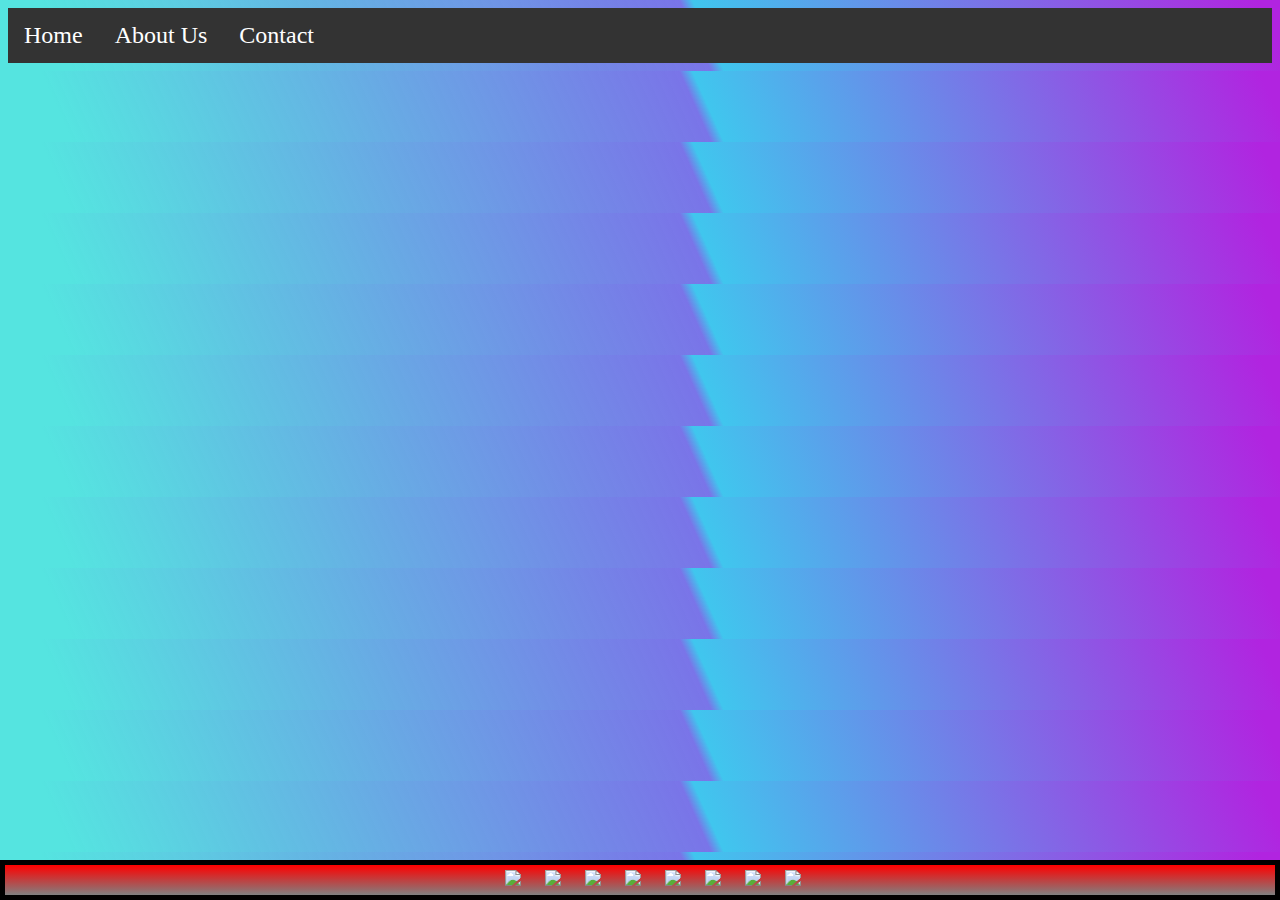
==== aboutus.html @ 55171b1c "Add files via upload" ====
<!DOCTYPE html>
<html>
    <head>
        <link rel="icon" type="image/png" href="logo.png">
        <title>
            My Site
        </title>
        <link rel="stylesheet" href="index.css">
        <ul>
            <li><a href="index.html">Home</a></li>
            <li><a href="aboutus.html">About Us</a></li>
            <li><a href="contact.html">Contact</a></li>
          </ul>
        <body>

        </body>    
        <center>
            <div class="logos">
                <a href onclick="window.open('https://twitter.com/','_blank');">
                <img class="logo" src="logos/tw4.png" ></a>
                <a href onclick="window.open('mailto:abc123@example.com','_blank');">
                <img class="logo" src="logos/mail4.png"></a>
                <a href onclick="window.open('https://www.youtube.com/','_blank');">
                <img class="logo" src="logos/yt4.1.png"></a>
                <a href onclick="window.open('https://www.linkedin.com/','_blank');">
                <img class="logo" src="logos/li4.png"></a>
                <a href onclick="window.open('https://www.instagram.com/','_blank');">
                <img class="logo" src="logos/i4.png"></a>
                <a href onclick="window.open('https://www.blogger.com/','_blank');">
                <img class="logo" src="logos/blog4.png"></a>
                <a href onclick="window.open('callto:1234567890','_blank');">
                <img class="logo" src="logos/wh4.png"></a>
                <a href onclick="window.open('https://www.github.com/','_blank');">
                <img class="logo" src="logos/git4.png"></a>
                </div></center>
    </head>
</html>
---- index.css ----
body{
  background-image: linear-gradient( 65.9deg,  rgba(85,228,224,1) 5.5%, rgba(75,68,224,0.74) 54.2%, rgba(64,198,238,1) 55.2%, rgba(177,36,224,1) 98.4% );
}
h3{
    color: blue;
    background-color: aqua;
}
span{
    font-size: large;
}
h1.A1{
    color: rgb(255, 255, 255);
    font-size:xx-large;
    text-shadow: 5px 5px 5px rgb(17, 13, 12);
    text-align: center;
}
ul {
    list-style-type: none;
    margin: 0;
    padding: 0;
    overflow: hidden;
    background-color: #333;
  }
  
  li {
    float: left;
  }
  
  li a {
    display: block;
    color: white;
    font-size: x-large;
    text-align: center;
    padding: 14px 16px;
    text-decoration: none;
  }
  

  li a:hover {
    background-color: rgb(255, 0, 0);
  }
  img{
      align-content: center;
      padding-left: 20px;
  }
  img a:hover{
    filter:hue-rotate(90)
}
div.logos{
      align-content: center;
      box-sizing: border-box;
      border: 5px solid black;
      margin-top: 5px;
      padding-top: 5px;
      padding-left: 5px;
      padding-bottom: 5px;
      background-image: linear-gradient(red,gray);
      background-color: blueviolet;
      position: fixed;
      left: 0;
      bottom: 0;
      width: 100%;
      text-align: center;
}
img.logo{
  height: 30px;
  width: auto;
}
form{
  margin-bottom: 100px;
  box-shadow: 15px 10px 2px 5px rgb(88, 88, 88);
  color: white;
  align-self: center;
  border: 5px solid black;
  border-radius: 10px;
  width: auto;
  height: 560px;
  padding-left: 20px;
  padding-top: 20px;
  padding-left:20px;
  font-size: x-large;
  font-family:'Times New Roman', Times, serif;
  background-image: linear-gradient( 109.6deg,  rgba(48,207,208,1) 11.2%, rgba(51,8,103,1) 92.5% );
  
}
div.form{ 
  margin-top: 20px;
  margin-bottom: 20px;
  margin: auto;
  width: fit-content;
}
input.message{
  height: 90px;
  width: 250px;
}
input{
  margin-left: 30px;
  margin-right: 30px;
  border-radius: 3px;
  height: 30px;
  width: 250px;
  outline-color: teal;
  box-shadow: 3px 3px 3px rgb(179, 166, 166);
  box-align: center;
}
label{
  margin-left: 30px;
}
label.tital{
  font-size: xx-large;
  text-decoration-style: double ;
  margin-right: 20px;
}
button.submit{
  box-shadow: 5px 5px 3px black;
  margin-top: 10px;
  margin-left: 100px;
  margin-bottom: 10px;
  height: 40px;
  width: auto;
  color: white;
  background-color: rgb(0, 33, 65);
  font-size:xx-large;
}
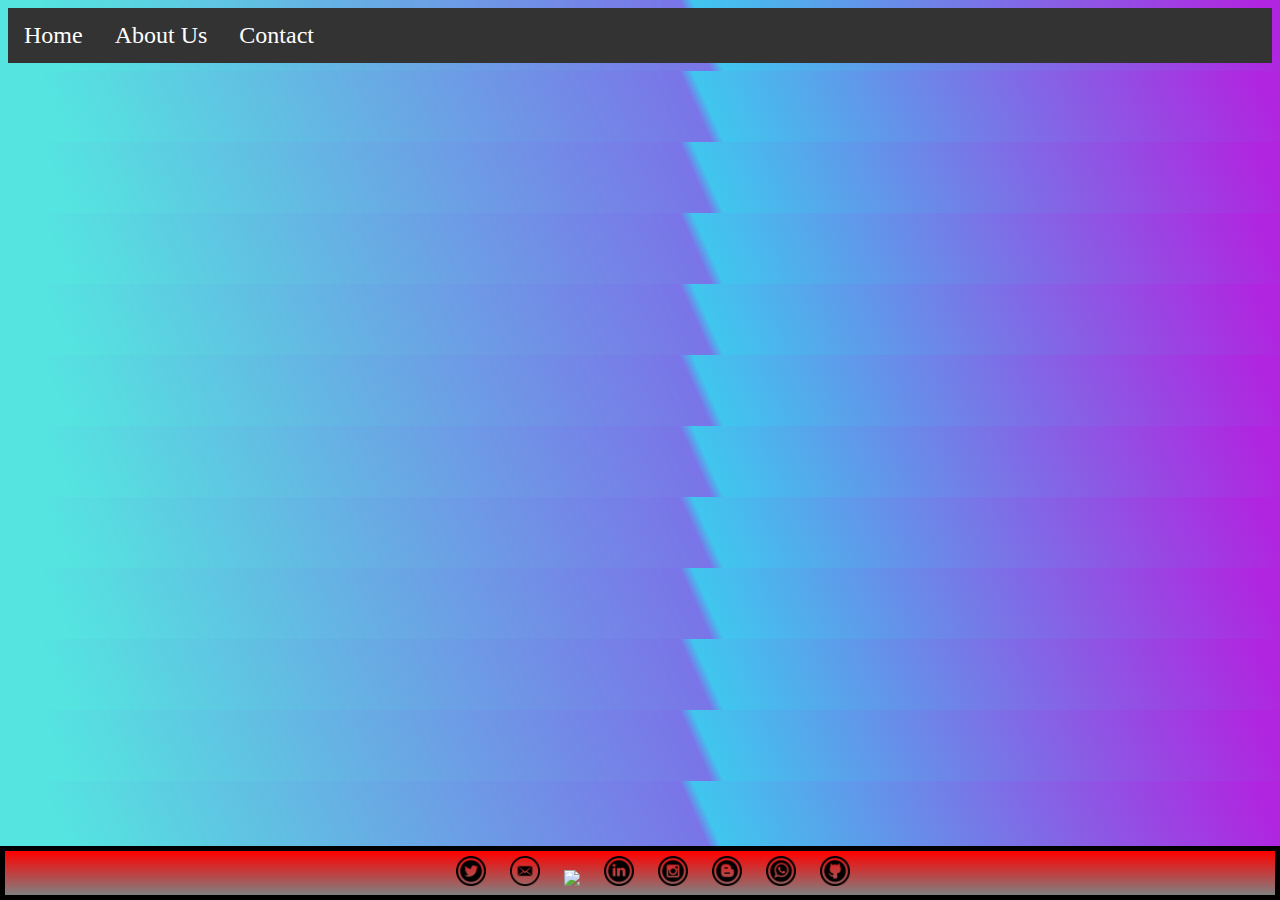
==== commit 248f6d08: "Update aboutus.html" ====
--- a/aboutus.html
+++ b/aboutus.html
@@ -17,21 +17,21 @@
         <center>
             <div class="logos">
                 <a href onclick="window.open('https://twitter.com/','_blank');">
-                <img class="logo" src="logos/tw4.png" ></a>
+                <img class="logo" src="tw4.png" ></a>
                 <a href onclick="window.open('mailto:abc123@example.com','_blank');">
-                <img class="logo" src="logos/mail4.png"></a>
+                <img class="logo" src="mail4.png"></a>
                 <a href onclick="window.open('https://www.youtube.com/','_blank');">
-                <img class="logo" src="logos/yt4.1.png"></a>
+                <img class="logo" src="yt4.1.png"></a>
                 <a href onclick="window.open('https://www.linkedin.com/','_blank');">
-                <img class="logo" src="logos/li4.png"></a>
+                <img class="logo" src="li4.png"></a>
                 <a href onclick="window.open('https://www.instagram.com/','_blank');">
-                <img class="logo" src="logos/i4.png"></a>
+                <img class="logo" src="i4.png"></a>
                 <a href onclick="window.open('https://www.blogger.com/','_blank');">
-                <img class="logo" src="logos/blog4.png"></a>
+                <img class="logo" src="blog4.png"></a>
                 <a href onclick="window.open('callto:1234567890','_blank');">
-                <img class="logo" src="logos/wh4.png"></a>
+                <img class="logo" src="wh4.png"></a>
                 <a href onclick="window.open('https://www.github.com/','_blank');">
-                <img class="logo" src="logos/git4.png"></a>
+                <img class="logo" src="git4.png"></a>
                 </div></center>
     </head>
-</html>+</html>
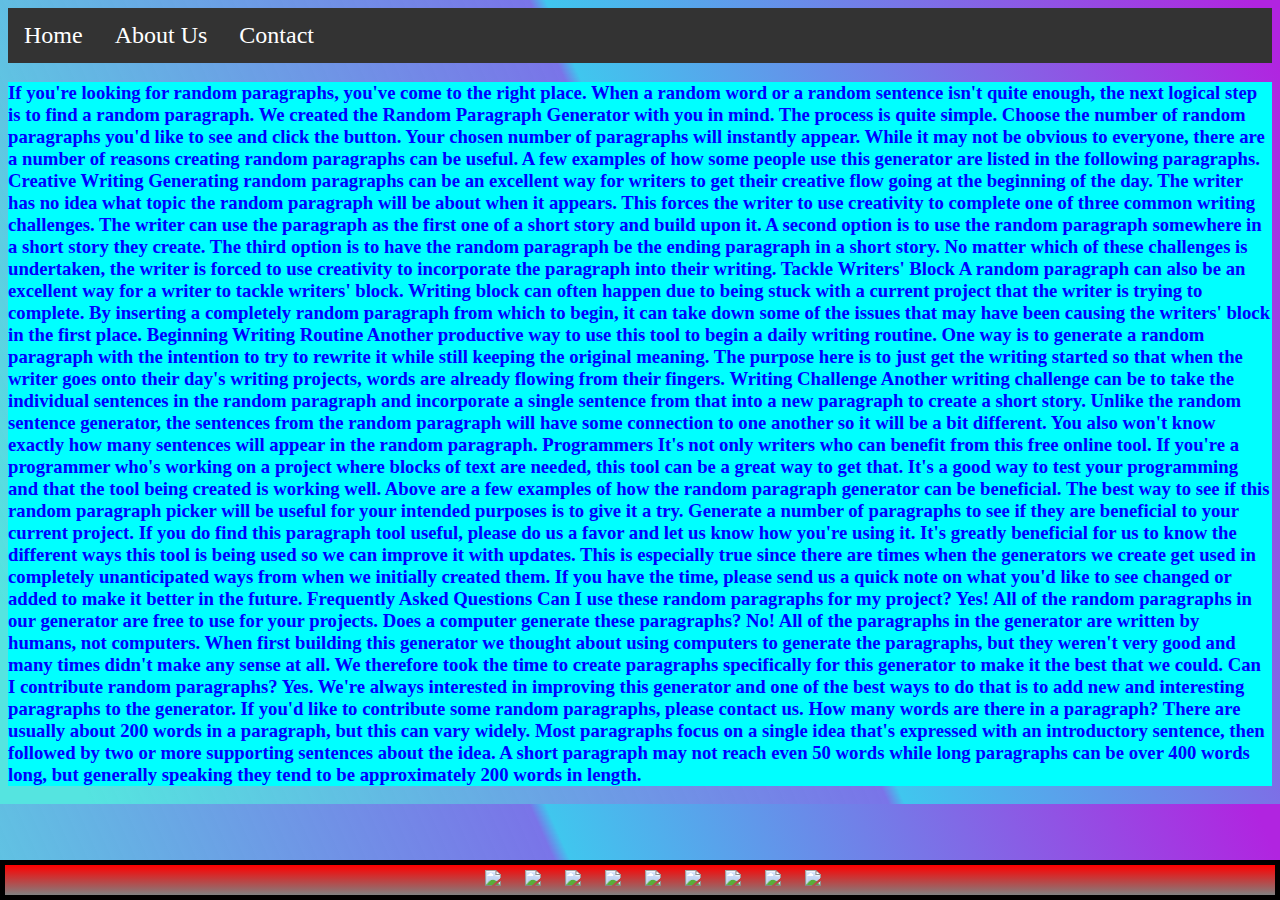
==== commit ba1113f2: "Update aboutus.html" ====
--- a/aboutus.html
+++ b/aboutus.html
@@ -12,26 +12,53 @@
             <li><a href="contact.html">Contact</a></li>
           </ul>
         <body>
-
+            <div class="about">
+            <h3>
+                If you're looking for random paragraphs, you've come to the right place. When a random word or a random sentence isn't quite enough, the next logical step is to find a random paragraph. We created the Random Paragraph Generator with you in mind. The process is quite simple. Choose the number of random paragraphs you'd like to see and click the button. Your chosen number of paragraphs will instantly appear.
+While it may not be obvious to everyone, there are a number of reasons creating random paragraphs can be useful. A few examples of how some people use this generator are listed in the following paragraphs.
+Creative Writing
+Generating random paragraphs can be an excellent way for writers to get their creative flow going at the beginning of the day. The writer has no idea what topic the random paragraph will be about when it appears. This forces the writer to use creativity to complete one of three common writing challenges. The writer can use the paragraph as the first one of a short story and build upon it. A second option is to use the random paragraph somewhere in a short story they create. The third option is to have the random paragraph be the ending paragraph in a short story. No matter which of these challenges is undertaken, the writer is forced to use creativity to incorporate the paragraph into their writing.
+Tackle Writers' Block
+A random paragraph can also be an excellent way for a writer to tackle writers' block. Writing block can often happen due to being stuck with a current project that the writer is trying to complete. By inserting a completely random paragraph from which to begin, it can take down some of the issues that may have been causing the writers' block in the first place.
+Beginning Writing Routine
+Another productive way to use this tool to begin a daily writing routine. One way is to generate a random paragraph with the intention to try to rewrite it while still keeping the original meaning. The purpose here is to just get the writing started so that when the writer goes onto their day's writing projects, words are already flowing from their fingers.
+Writing Challenge
+Another writing challenge can be to take the individual sentences in the random paragraph and incorporate a single sentence from that into a new paragraph to create a short story. Unlike the random sentence generator, the sentences from the random paragraph will have some connection to one another so it will be a bit different. You also won't know exactly how many sentences will appear in the random paragraph.
+Programmers
+It's not only writers who can benefit from this free online tool. If you're a programmer who's working on a project where blocks of text are needed, this tool can be a great way to get that. It's a good way to test your programming and that the tool being created is working well.
+Above are a few examples of how the random paragraph generator can be beneficial. The best way to see if this random paragraph picker will be useful for your intended purposes is to give it a try. Generate a number of paragraphs to see if they are beneficial to your current project.
+If you do find this paragraph tool useful, please do us a favor and let us know how you're using it. It's greatly beneficial for us to know the different ways this tool is being used so we can improve it with updates. This is especially true since there are times when the generators we create get used in completely unanticipated ways from when we initially created them. If you have the time, please send us a quick note on what you'd like to see changed or added to make it better in the future.
+Frequently Asked Questions
+Can I use these random paragraphs for my project?
+Yes! All of the random paragraphs in our generator are free to use for your projects.
+Does a computer generate these paragraphs?
+No! All of the paragraphs in the generator are written by humans, not computers. When first building this generator we thought about using computers to generate the paragraphs, but they weren't very good and many times didn't make any sense at all. We therefore took the time to create paragraphs specifically for this generator to make it the best that we could.
+Can I contribute random paragraphs?
+Yes. We're always interested in improving this generator and one of the best ways to do that is to add new and interesting paragraphs to the generator. If you'd like to contribute some random paragraphs, please contact us.
+How many words are there in a paragraph?
+There are usually about 200 words in a paragraph, but this can vary widely. Most paragraphs focus on a single idea that's expressed with an introductory sentence, then followed by two or more supporting sentences about the idea. A short paragraph may not reach even 50 words while long paragraphs can be over 400 words long, but generally speaking they tend to be approximately 200 words in length.
+</h3></div>
         </body>    
         <center>
             <div class="logos">
                 <a href onclick="window.open('https://twitter.com/','_blank');">
-                <img class="logo" src="tw4.png" ></a>
+                <img class="logo" src="logos/tw4.png" ></a>
                 <a href onclick="window.open('mailto:abc123@example.com','_blank');">
-                <img class="logo" src="mail4.png"></a>
+                <img class="logo" src="logos/mail4.png"></a>
                 <a href onclick="window.open('https://www.youtube.com/','_blank');">
-                <img class="logo" src="yt4.1.png"></a>
+                <img class="logo" src="logos/yt4.1.png"></a>
                 <a href onclick="window.open('https://www.linkedin.com/','_blank');">
-                <img class="logo" src="li4.png"></a>
+                <img class="logo" src="logos/li4.png"></a>
                 <a href onclick="window.open('https://www.instagram.com/','_blank');">
-                <img class="logo" src="i4.png"></a>
+                <img class="logo" src="logos/i4.png"></a>
                 <a href onclick="window.open('https://www.blogger.com/','_blank');">
-                <img class="logo" src="blog4.png"></a>
+                <img class="logo" src="logos/blog4.png"></a>
                 <a href onclick="window.open('callto:1234567890','_blank');">
-                <img class="logo" src="wh4.png"></a>
+                <img class="logo" src="logos/wh4.png"></a>
                 <a href onclick="window.open('https://www.github.com/','_blank');">
-                <img class="logo" src="git4.png"></a>
+                <img class="logo" src="logos/git4.png"></a>
+                <a href onclick="window.open('https://www.google.com/maps','_blank');">
+                <img class="logo" src="logos/location4.png"></a>
                 </div></center>
     </head>
 </html>
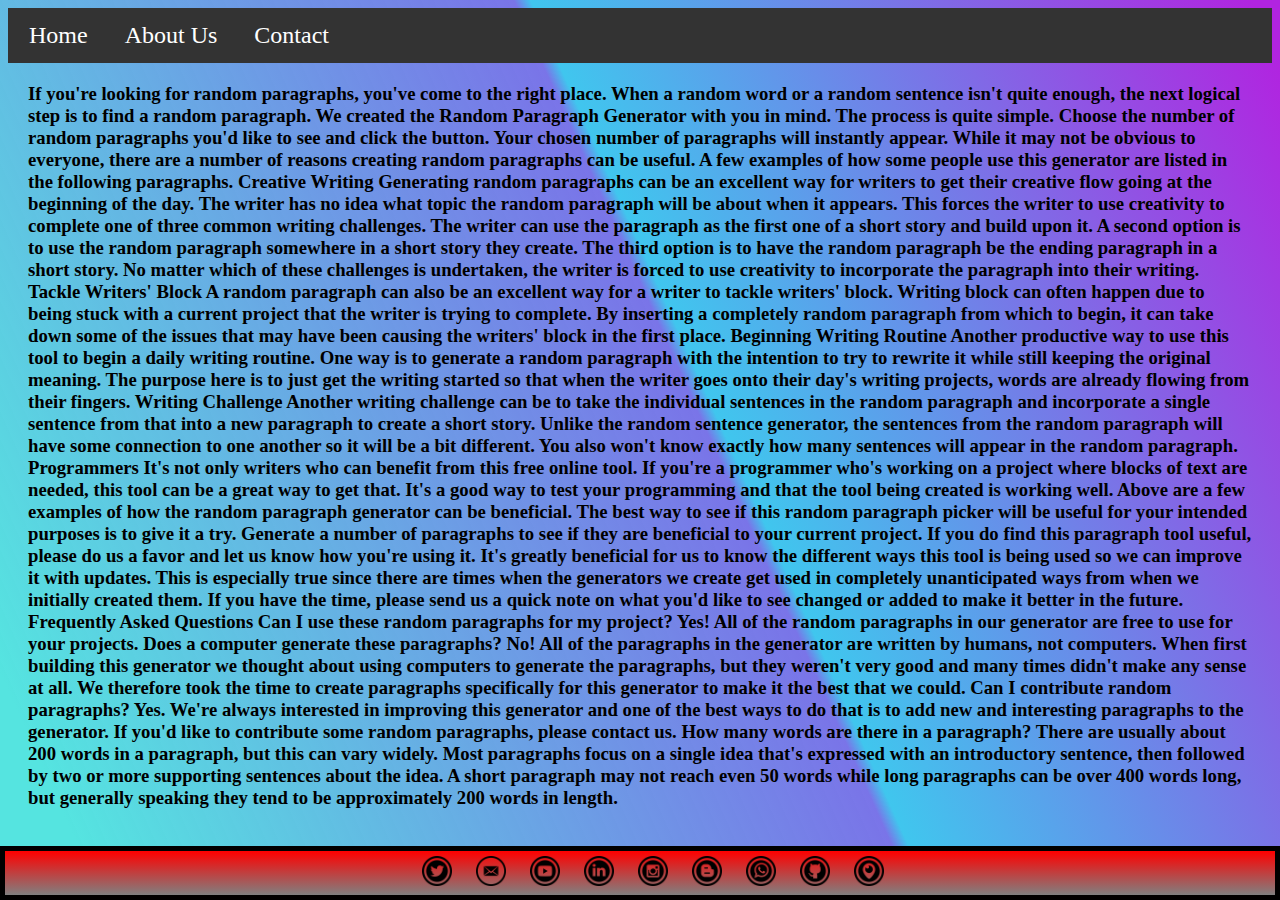
==== commit 3bd36622: "Update aboutus.html" ====
--- a/aboutus.html
+++ b/aboutus.html
@@ -42,23 +42,23 @@
         <center>
             <div class="logos">
                 <a href onclick="window.open('https://twitter.com/','_blank');">
-                <img class="logo" src="logos/tw4.png" ></a>
+                <img class="logo" src="tw4.png" ></a>
                 <a href onclick="window.open('mailto:abc123@example.com','_blank');">
-                <img class="logo" src="logos/mail4.png"></a>
+                <img class="logo" src="mail4.png"></a>
                 <a href onclick="window.open('https://www.youtube.com/','_blank');">
-                <img class="logo" src="logos/yt4.1.png"></a>
+                <img class="logo" src="yt4.1.png"></a>
                 <a href onclick="window.open('https://www.linkedin.com/','_blank');">
-                <img class="logo" src="logos/li4.png"></a>
+                <img class="logo" src="li4.png"></a>
                 <a href onclick="window.open('https://www.instagram.com/','_blank');">
-                <img class="logo" src="logos/i4.png"></a>
+                <img class="logo" src="i4.png"></a>
                 <a href onclick="window.open('https://www.blogger.com/','_blank');">
-                <img class="logo" src="logos/blog4.png"></a>
+                <img class="logo" src="blog4.png"></a>
                 <a href onclick="window.open('callto:1234567890','_blank');">
-                <img class="logo" src="logos/wh4.png"></a>
+                <img class="logo" src="wh4.png"></a>
                 <a href onclick="window.open('https://www.github.com/','_blank');">
-                <img class="logo" src="logos/git4.png"></a>
+                <img class="logo" src="git4.png"></a>
                 <a href onclick="window.open('https://www.google.com/maps','_blank');">
-                <img class="logo" src="logos/location4.png"></a>
+                <img class="logo" src="location4.png"></a>
                 </div></center>
     </head>
 </html>
--- a/index.css
+++ b/index.css
@@ -1,7 +1,7 @@
 body{
   background-image: linear-gradient( 65.9deg,  rgba(85,228,224,1) 5.5%, rgba(75,68,224,0.74) 54.2%, rgba(64,198,238,1) 55.2%, rgba(177,36,224,1) 98.4% );
 }
-h3{
+h3.scroll{
     color: blue;
     background-color: aqua;
 }
@@ -23,14 +23,15 @@
   }
   
   li {
-    float: left;
+    float:left;
   }
   
   li a {
+    margin-left: 5px;
     display: block;
     color: white;
     font-size: x-large;
-    text-align: center;
+    text-align:center;
     padding: 14px 16px;
     text-decoration: none;
   }
@@ -94,8 +95,8 @@
   width: 250px;
 }
 input{
-  margin-left: 30px;
-  margin-right: 30px;
+  margin-left: 35px;
+  margin-right: 40px;
   border-radius: 3px;
   height: 30px;
   width: 250px;
@@ -104,7 +105,7 @@
   box-align: center;
 }
 label{
-  margin-left: 30px;
+  margin-left: 40px;
 }
 label.tital{
   font-size: xx-large;
@@ -121,4 +122,10 @@
   color: white;
   background-color: rgb(0, 33, 65);
   font-size:xx-large;
-}+}
+div.about{
+  margin-left: 20px;
+  margin-top: 20px;
+  margin-right: 20px;
+  margin-bottom: 70px;
+}
